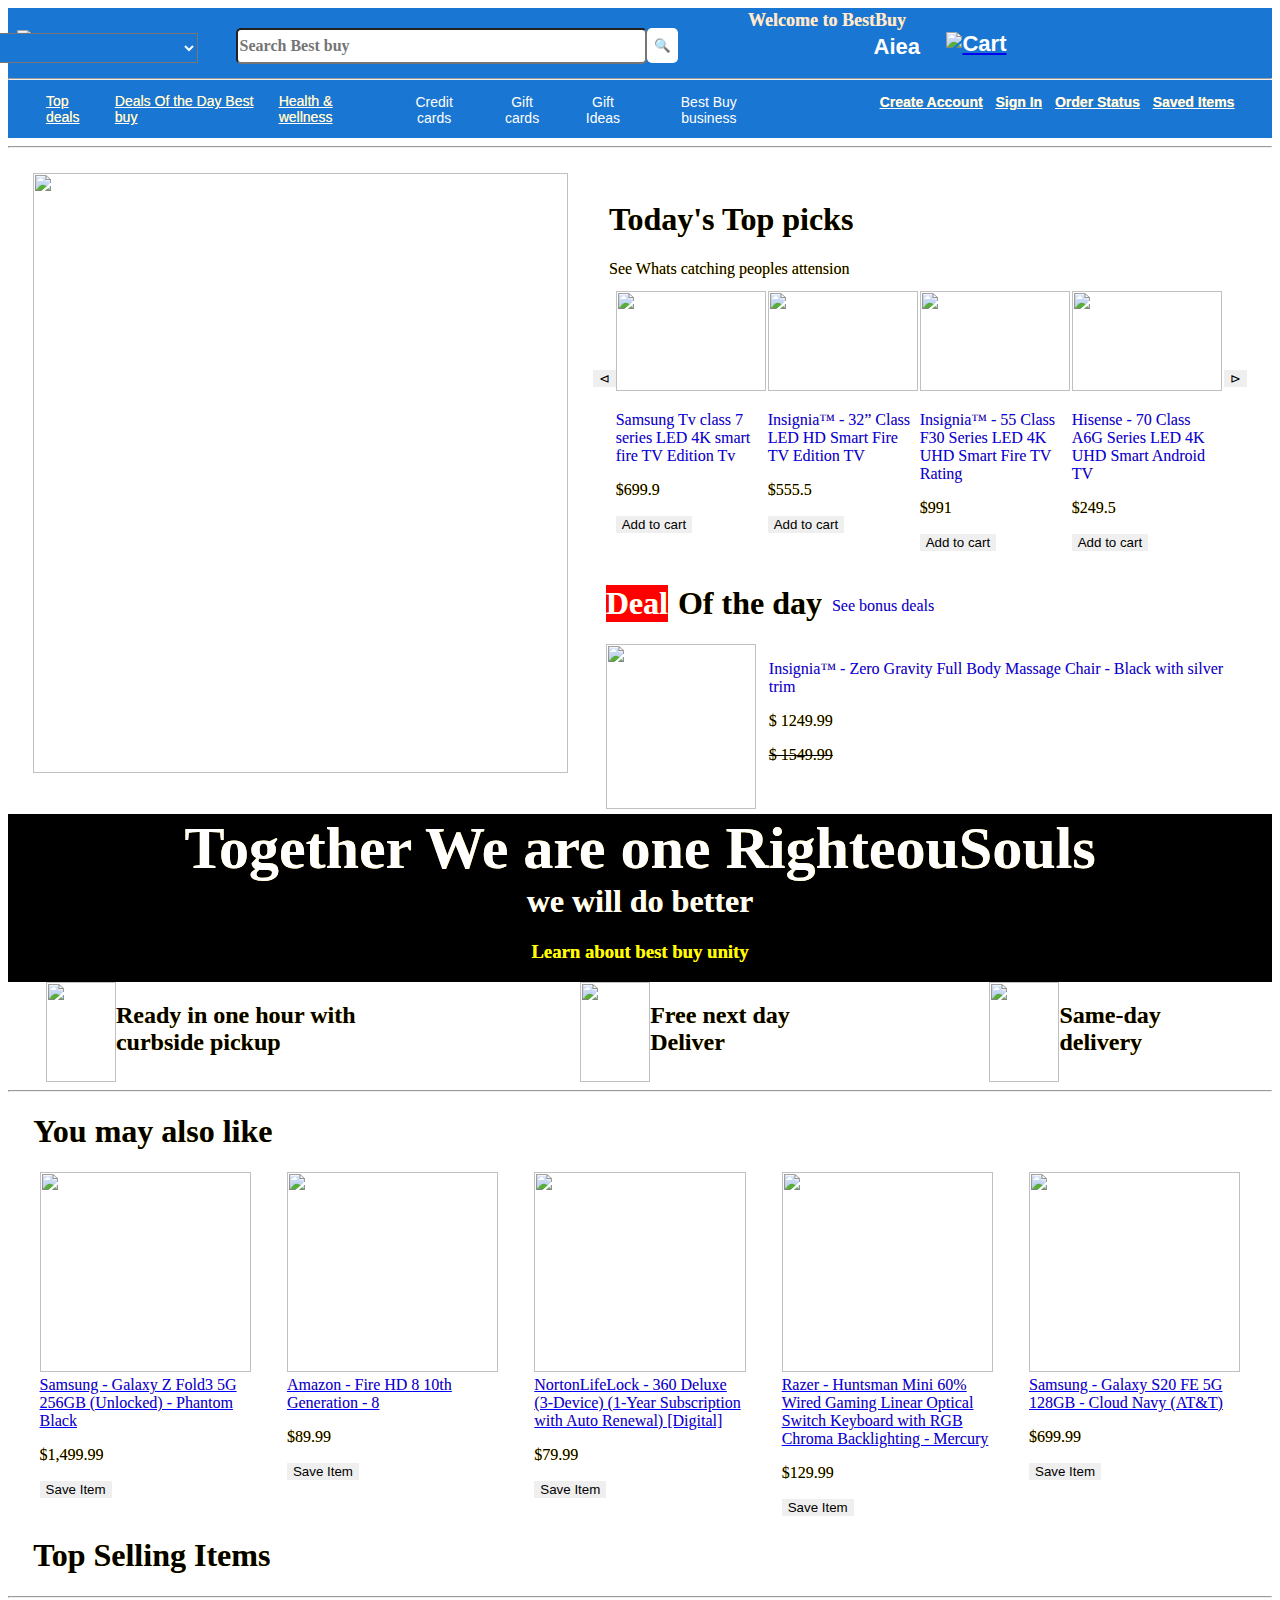
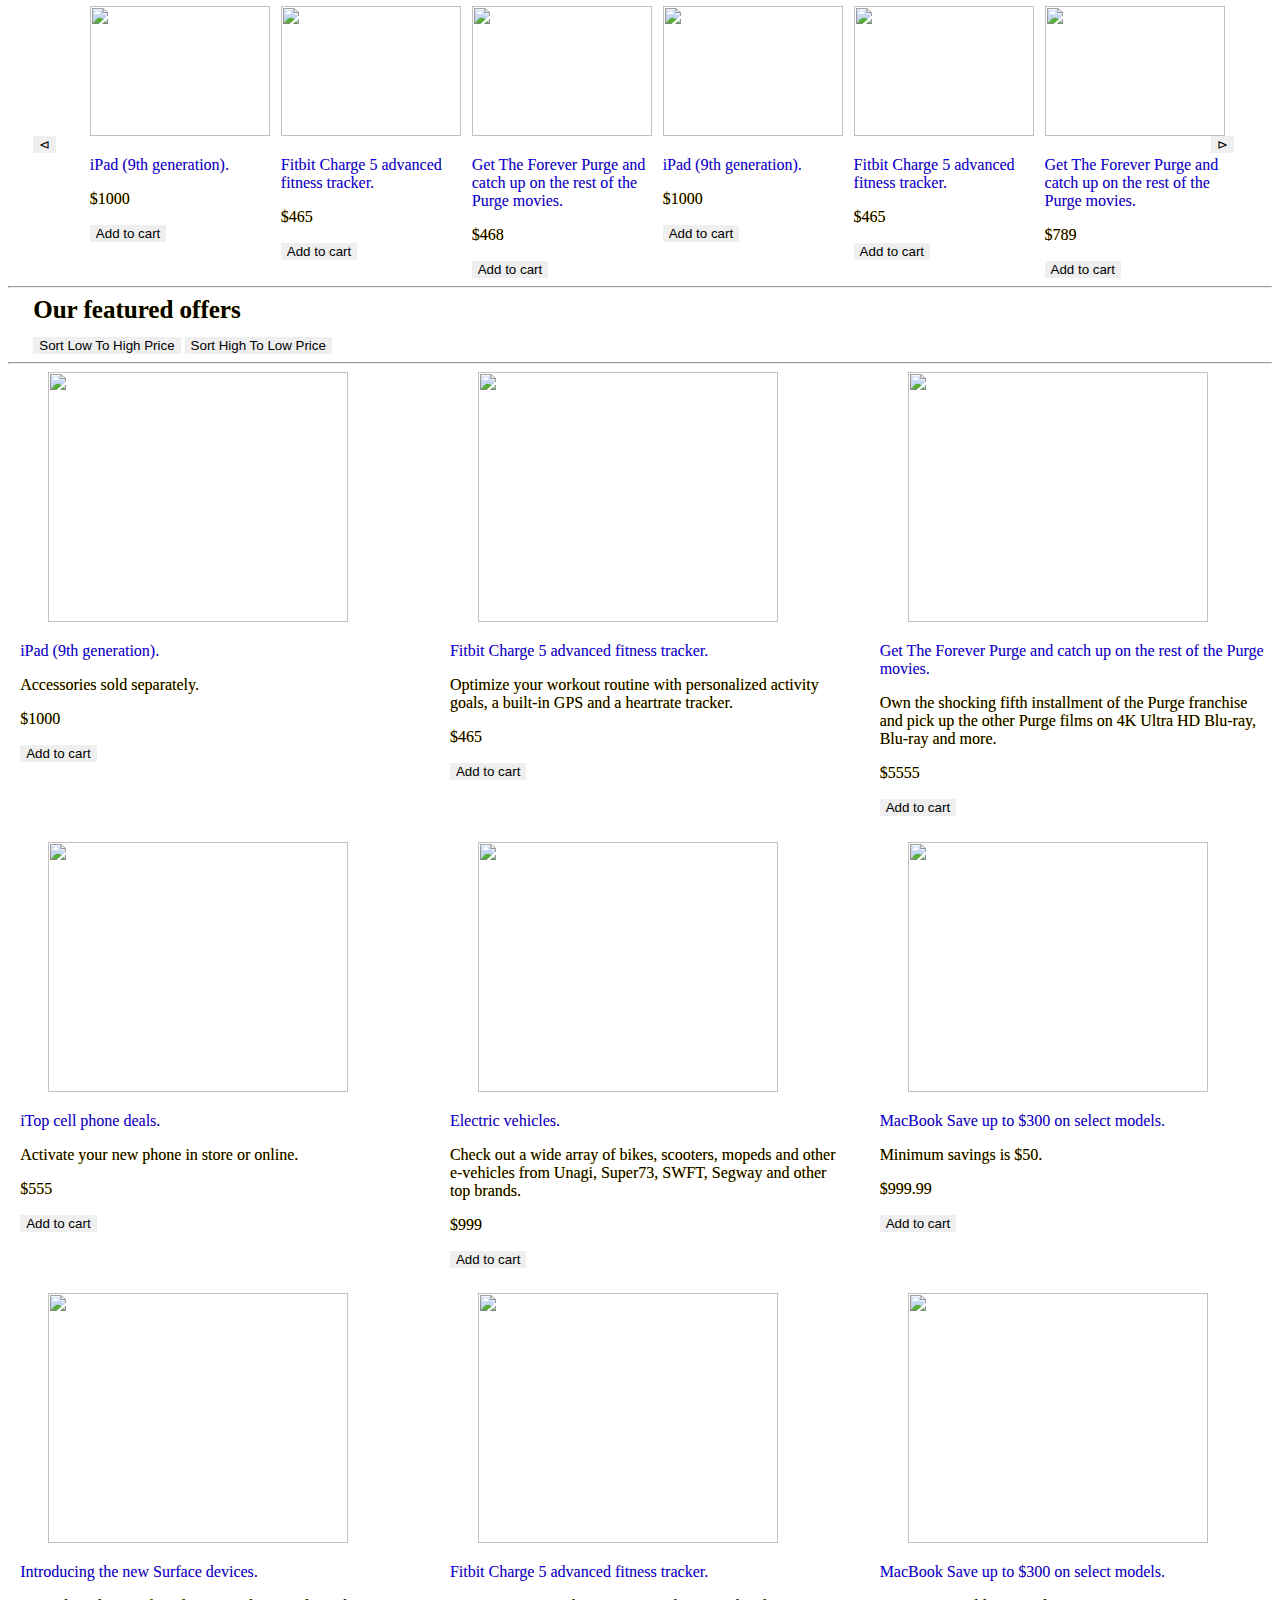
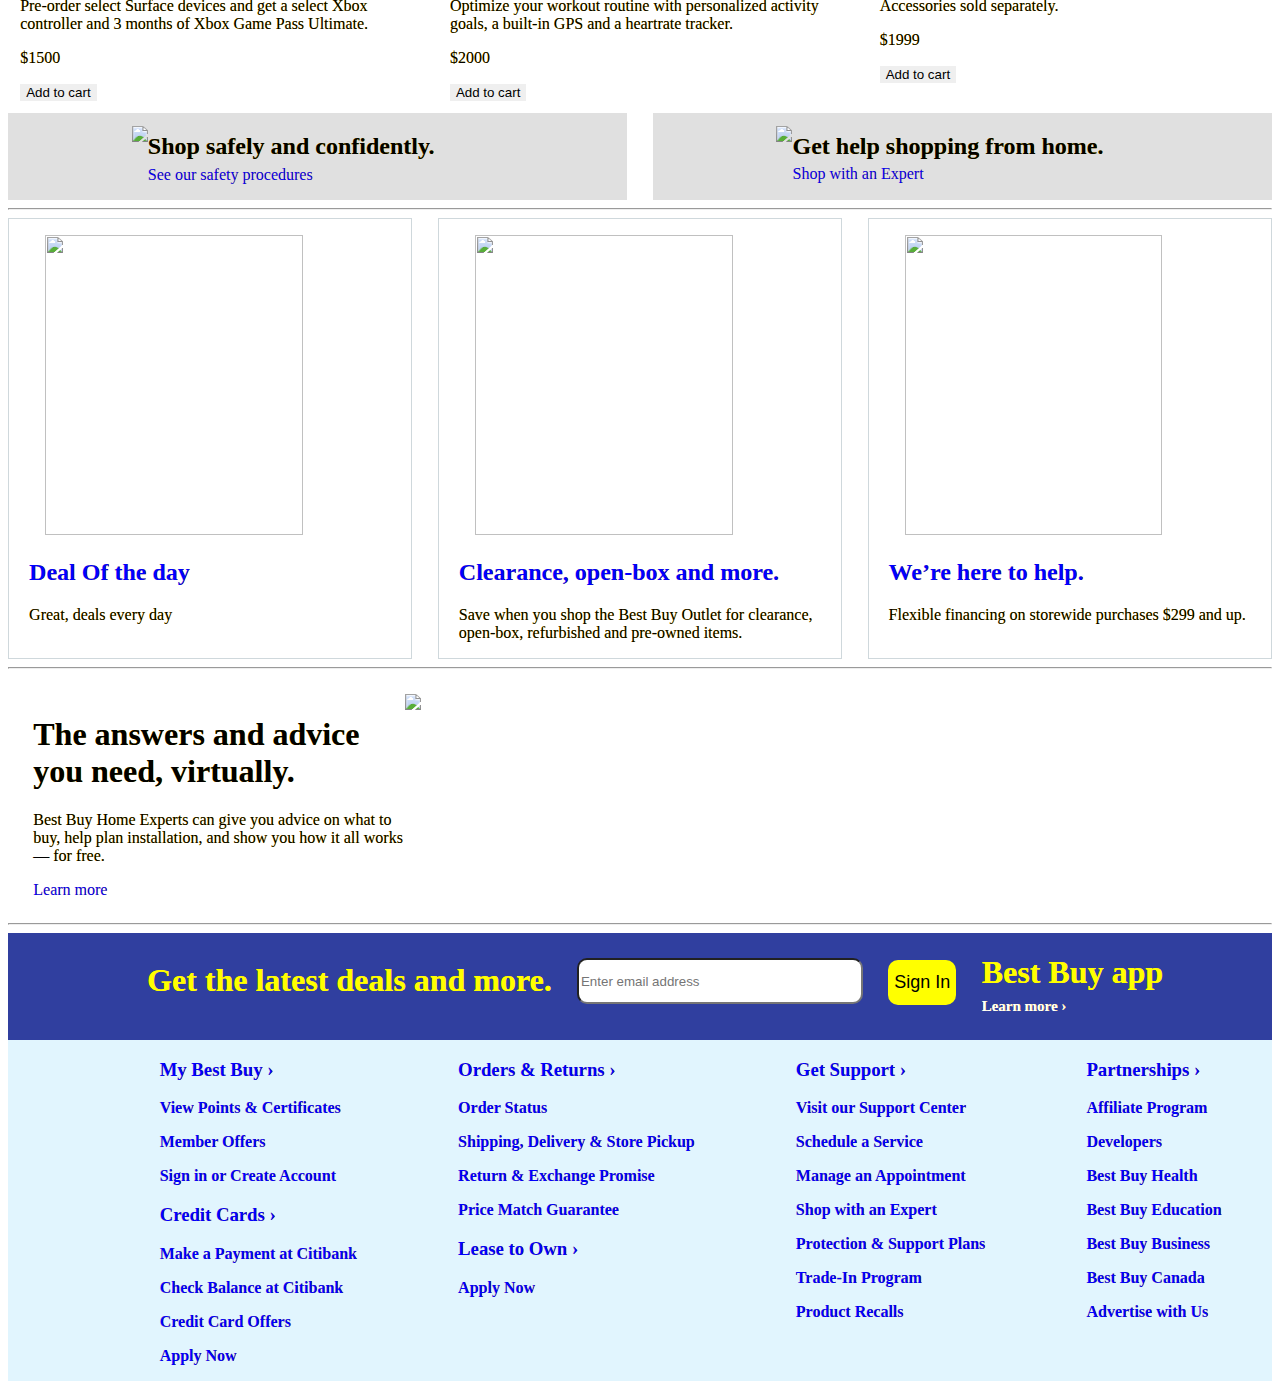
==== index.html @ ed880032 "project created" ====
<!DOCTYPE html>
<html lang="en">
  <head>
    <meta charset="UTF-8" />
    <meta http-equiv="X-UA-Compatible" content="IE=edge" />
    <meta name="viewport" content="width=device-width, initial-scale=1.0" />
    <title>Best Buy | Official Online store</title>
  </head>

  <link rel="stylesheet" href="./styles/aamainpage.css" />

  <body id="body">
    <div id="heading">
      <div id="heading1">
        <a href="aamainpagebestbuy.html"
          ><button id="bestbuyimg">
            <img
              src="https://pisces.bbystatic.com/image2/BestBuy_US/Gallery/BestBuy_Logo_2020-190616.png"
              class="bestbuyimg"
            /></button
        ></a>
        <select id="menu">
          <option>&equiv;Menu</option>
          <option>Deals</option>
          <option>Support & service</option>
          <option>Brands</option>
          <option>Featured</option>
          <option>Appliances</option>
          <option>TV & Home Theater</option>
          <option>Computers & Tablets</option>
          <option>Cameras, Camcorder & Drones</option>
          <option>Cell Phone</option>
          <option>Audio</option>
          <option>Video Games</option>
          <option>Movies & Music</option>
          <option>Car Electonics & GPS</option>
          <option>Wearable Technology</option>
          <option>Health, Fitness & Personal Care</option>
        </select>
        <div id="searchoption">
          <input type="text" placeholder="Search Best buy" id="inputdata" />
          <button id="searchableData">&#128269;</button>
        </div>

        <button id="aiea">Aiea</button>
        <a href="bestbuycart.html"
          ><button id="addtocart">
            <img
              src="https://www.bestbuy.com/~assets/bby/_com/shop/cart-icon/dist/client/images/1905cd7135529612f63c727e038008c3.svg"
              style="background-color: #1976d2; margin-top: 2%"
            />Cart
          </button></a
        >

        <div id="usernames">
          <div>Welcome to BestBuy</div>
          <div id="user2"></div>
        </div>
      </div>

      <div id="onlineSearch"></div>
      <hr />

      <div id="heading2">
        <div>
          <a href="topdeals.html" class="deals">Top deals</a>
          <a href="dealsoftheday.html" class="deals"
            >Deals Of the Day Best buy</a
          >
          <a href="health&wellness.html" class="deals">Health & wellness</a>
          <button class="deals">Credit cards</button>
          <button class="deals">Gift cards</button>
          <button class="deals">Gift Ideas</button>
          <button class="deals">Best Buy business</button>
        </div>
        <div>
          <a href="createaccount.html" class="account">Create Account</a>
          <a href="signinbestbuy.html" class="account" style="margin-left: 1.5%"
            >Sign In</a
          >
          <a href="orderstatus.html" class="account" style="margin-left: 1.5%"
            >Order Status</a
          >
          <a href="saveditems.html" class="account" style="margin-left: 1.5%"
            >Saved Items</a
          >
        </div>
      </div>
    </div>

    <div id="newresults"></div>

    <hr />
    <div id="cont1"></div>
    <div id="cont2"></div>
    <hr />
    <h1 style="margin-left: 2%">You may also like</h1>

    <div id="cont5">
      <div>
        <img
          src="https://pisces.bbystatic.com/image2/BestBuy_US/images/products/6466/6466005_sd.jpg;maxHeight=640;maxWidth=550"
        />
        <a href="galaxy-fold.html"
          >Samsung - Galaxy Z Fold3 5G 256GB (Unlocked) - Phantom Black</a
        >
        <p>$1,499.99</p>
        <button>Save Item</button>
      </div>
      <div>
        <img
          src="https://pisces.bbystatic.com/image2/BestBuy_US/images/products/6412/6412943_sd.jpg;maxHeight=640;maxWidth=550"
        />
        <a href="tablet.html">Amazon - Fire HD 8 10th Generation - 8</a>
        <p>$89.99</p>
        <button>Save Item</button>
      </div>
      <div>
        <img
          src="https://pisces.bbystatic.com/image2/BestBuy_US/images/products/6346/6346689_sd.jpg;maxHeight=640;maxWidth=550"
        />
        <a href="books.html"
          >NortonLifeLock - 360 Deluxe (3-Device) (1-Year Subscription with Auto
          Renewal) [Digital]</a
        >
        <p>$79.99</p>
        <button>Save Item</button>
      </div>
      <div>
        <img
          src="https://pisces.bbystatic.com/image2/BestBuy_US/images/products/6425/6425356_sd.jpg;maxHeight=640;maxWidth=550"
        />
        <a href="Razer.html"
          >Razer - Huntsman Mini 60% Wired Gaming Linear Optical Switch Keyboard
          with RGB Chroma Backlighting - Mercury</a
        >
        <p>$129.99</p>
        <button>Save Item</button>
      </div>
      <div>
        <img
          src="https://pisces.bbystatic.com/image2/BestBuy_US/images/products/6430/6430638_sd.jpg;maxHeight=640;maxWidth=550"
        />
        <a href="samsung galaxy.html"
          >Samsung - Galaxy S20 FE 5G 128GB - Cloud Navy (AT&T)</a
        >
        <p>$699.99</p>
        <button>Save Item</button>
      </div>
    </div>
    <h1 style="margin-left: 2%">Top Selling Items</h1>

    <hr />
    <div id="cont6">
      <div><button id="swapleft">&#8882;</button></div>
      <div id="cont61"></div>
      <div><button id="swapright">&#8883;</button></div>
    </div>
    <hr />

    <span id="hii">Our featured offers</span>
    <div style="margin-top: 1%">
      <button onclick="sorLtH()" style="margin-left: 2%">
        Sort Low To High Price
      </button>
      <button onclick="sorHtL()">Sort High To Low Price</button>
    </div>
    <hr />
    <div id="cont3"></div>

    <div id="cont4">
      <div style="display: flex; background-color: #e0e0e0; width: 49%">
        <div style="margin-top: 2%; margin-left: 20%">
          <img
            src="https://pisces.bbystatic.com/image2/BestBuy_US/dam/GL-65963-confident-210831-c34d2a74-8b79-41cd-8161-b9987666f7d6.png;maxHeight=72;maxWidth=72"
          />
        </div>
        <div>
          <h2>Shop safely and confidently.</h2>
          <p style="margin-top: -5%; color: blue">See our safety procedures</p>
        </div>
      </div>
      <div style="display: flex; background-color: #e0e0e0; width: 49%">
        <div style="margin-top: 2%; margin-left: 20%">
          <img
            src="https://pisces.bbystatic.com/image2/BestBuy_US/dam/GL-65963-expert-210831-70c599ed-fc34-47d8-9b93-85f899d93c8f.png;maxHeight=72;maxWidth=72"
          />
        </div>
        <div>
          <h2>Get help shopping from home.</h2>
          <p style="margin-top: -5%; color: blue">Shop with an Expert</p>
        </div>
      </div>
    </div>
    <hr />

    <div id="cont7">
      <div>
        <img
          src="https://pisces.bbystatic.com/image2/BestBuy_US/Gallery/GL-37400-pol-dotd-190823_der-98962.png;maxHeight=280;maxWidth=412"
          style="height: 300px; width: 80%"
        />
        <h2 style="color: blue">Deal Of the day</h2>
        <p>Great, deals every day</p>
      </div>
      <div>
        <img
          src="https://pisces.bbystatic.com/image2/BestBuy_US/Gallery/GL-37504-pol-outlet-190823-98410.png;maxHeight=280;maxWidth=412"
          style="height: 300px; width: 80%"
        />
        <h2 style="color: blue">Clearance, open-box and more.</h2>
        <p>
          Save when you shop the Best Buy Outlet for clearance, open-box,
          refurbished and pre-owned items.
        </p>
      </div>
      <div>
        <img
          src="https://pisces.bbystatic.com/image2/BestBuy_US/Gallery/MMT-3582_1000x680_DER-85039.jpg;maxHeight=280;maxWidth=412"
          style="height: 300px; width: 80%"
        />
        <h2 style="color: blue">We’re here to help.</h2>
        <p>Flexible financing on storewide purchases $299 and up.</p>
      </div>
    </div>
    <hr />
    <div id="cont8">
      <div style="width: 30%">
        <h1>The answers and advice you need, virtually.</h1>
        <p>
          Best Buy Home Experts can give you advice on what to buy, help plan
          installation, and show you how it all works — for free.
        </p>
        <p style="color: blue">Learn more</p>
      </div>
      <div>
        <img
          src="https://pisces.bbystatic.com/image2/BestBuy_US/Gallery/SOL-73382-pol_der-199478.jpg;maxHeight=416;maxWidth=612"
          style="width: 80%; margin-left: 2%"
        />
      </div>
    </div>
    <hr />
    <div id="cont9">
      <h1 style="color: yellow; margin-left: 11%; margin-top: 2.3%">
        Get the latest deals and more.
      </h1>
      <input
        type="text"
        placeholder="Enter email address"
        style="height: 40px; margin-top: 2%; width: 22%; border-radius: 10px"
      />
      <a href="signinbestbuy.html"
        ><button
          style="
            background-color: yellow;
            height: 45px;
            margin-top: 40%;
            font-size: 18px;
            border-radius: 10px;
          "
        >
          Sign In
        </button></a
      >

      <!-- <div style="background-color: white; height: 50px; width: 1px;  margin-top: 2.3%;"></div> -->
      <div>
        <h1 style="color: yellow">Best Buy app</h1>
        <h5 style="margin-top: -15px; color: white; font-size: 15px">
          Learn more ›
        </h5>
      </div>
    </div>
    <div id="cont10">
      <div style="margin-left: 12%">
        <h3>My Best Buy ›</h3>
        <p>View Points & Certificates</p>
        <p>Member Offers</p>
        <p>Sign in or Create Account</p>
        <h3>Credit Cards ›</h3>
        <p>Make a Payment at Citibank</p>
        <p>Check Balance at Citibank</p>
        <p>Credit Card Offers</p>
        <p>Apply Now</p>
      </div>
      <div>
        <h3>Orders & Returns ›</h3>
        <p>Order Status</p>
        <p>Shipping, Delivery & Store Pickup</p>
        <p>Return & Exchange Promise</p>
        <p>Price Match Guarantee</p>
        <h3>Lease to Own ›</h3>
        <p>Apply Now</p>
      </div>
      <div>
        <h3>Get Support ›</h3>
        <p>Visit our Support Center</p>
        <p>Schedule a Service</p>
        <p>Manage an Appointment</p>
        <p>Shop with an Expert</p>
        <p>Protection & Support Plans</p>
        <p>Trade-In Program</p>
        <p>Product Recalls</p>
      </div>
      <div>
        <h3>Partnerships ›</h3>
        <p>Affiliate Program</p>
        <p>Developers</p>
        <p>Best Buy Health</p>
        <p>Best Buy Education</p>
        <p>Best Buy Business</p>
        <p>Best Buy Canada</p>
        <p>Advertise with Us</p>
      </div>
    </div>
  </body>
</html>
<script src="./ele/mainp.js"></script>
---- styles/aamainpage.css ----
#cont3:hover {
  box-shadow: 2px 2px 4px 1px rgba(0, 0, 0, 0.2);
}
img:hover {
  transform: scale(1.1);
}
#cont3 > div > img:hover {
  transform: scale(0.8);
}
#cont5 > div:hover {
  box-shadow: 5px 5px 10px 2px rgba(0, 0, 0, 0.8);
}
#cont2 > div > div:hover {
  box-shadow: 5px 5px 10px 2px rgba(0, 0, 0, 0.8);
}
body {
  text-shadow: #fc0 0.2px 0 0.5px;
}
button:hover {
  background-color: #ea80fc;
  color: white;
  box-shadow: 5px 5px 10px 2px rgba(0, 0, 0, 0.8);
  transition: background-color 0.5s;
}
#heading2 > div > a:hover {
  background-color: #ff8a65;
  color: white;
  transition: background-color 0.4s;
}

#cont5 > div > a:hover {
  background-color: #ff8a65;
  color: white;
  transition: background-color 0.5s;
}
#heading {
  background-color: #1976d2;
}
#heading1,
#heading2 {
  display: flex;
}
.bestbuyimg {
  background-color: #1976d2;
  width: 100%;
  margin: auto;
}
#bestbuyimg {
  background: #1976d2;
  width: 30%;
  height: 60px;
  margin: 5% 0 1% 12%;
}
#menu {
  margin: 2% 0 0 -13%;
  height: 30px;
  background: #1976d2;
  color: white;
  font-weight: 600;
  font-family: inherit;
  font-size: 22px;
}
#searchoption {
  display: flex;
  height: 30px;
  width: 35%;
  margin: 1.6% 0 0 3%;
  border-radius: 20px;
}
#inputdata {
  height: 100%;
  width: 93%;
  border-radius: 5px;
  font-weight: 600;
  font-family: inherit;
  font-size: inherit;
}
#searchableData {
  height: 35px;
  border-radius: 5px;
  width: 7%;
  background-color: white;
}
#aiea {
  margin: 1.5% 0 0 15%;
  height: 40px;
  background-color: #1976d2;
  color: white;
  font-family: "Gill Sans", "Gill Sans MT", Calibri, "Trebuchet MS", sans-serif;
  font-weight: 700;
  font-size: 22px;
}
#addtocart {
  margin: 23% 0 0 20%;
  height: 40px;
  margin-top: 30%;
  display: flex;
  background-color: #1976d2;
  color: white;
  font-family: "Gill Sans", "Gill Sans MT", Calibri, "Trebuchet MS", sans-serif;
  font-weight: 700;
  font-size: 22px;
}
#heading2 {
  display: flex;
  margin: 1% 0 0 3%;
  vertical-align: middle;
}
#heading2 > div:nth-child(1) {
  margin: 0 8% 0 0;
  display: flex;
  width: 60%;
}
#heading2 > div:nth-child(2) {
  display: flex;
  width: 30%;
}
.deals {
  background-color: #1976d2;
  margin-bottom: 1.5%;
  margin-right: 2%;
  font-weight: 500;
  margin-top: 0.1%;
  font-size: 14px;
  color: white;
  font-family: "Gill Sans", "Gill Sans MT", Calibri, "Trebuchet MS", sans-serif;
}
.account {
  background-color: #1976d2;
  margin-bottom: 2.5%;
  margin-right: 2%;
  font-size: 14px;
  margin-top: 0.5%;
  font-weight: 800;
  color: white;
  font-family: "Gill Sans", "Gill Sans MT", Calibri, "Trebuchet MS", sans-serif;
}
#cont7 {
  gap: 2%;
  display: flex;
}
#cont7 > div {
  border: 0.6px solid #cfd8dc;
  width: 32%;
}
#cont7 > div > img {
  margin-top: 4%;
  margin-left: 9%;
}
#cont7 > div > h2 {
  margin-left: 5%;
}
#cont7 > div > p {
  margin-left: 5%;
}
#cont5 > div > img {
  width: 100%;
  height: 200px;
}
#cont5 > div > a {
  color: blue;
}
button {
  border: none;
}
#cont5 {
  display: flex;
  gap: 3%;
  width: 95%;
  margin-left: 2.5%;
}
#cont5 > div {
  flex-basis: 21%;
}
#cont6 {
  display: flex;
  width: 95%;
  margin-left: 2%;
}
#swapleft {
  margin-top: 130px;
  margin-right: 30px;
}
#swapright {
  margin-top: 130px;
  margin-left: 30px;
}
#cont8 {
  display: flex;
  margin-top: 2%;
  margin-left: 2%;
}
#cont9 {
  display: flex;
  background-color: #303f9f;
  gap: 2%;
}
#cont4 {
  display: flex;
  margin-top: 5%;
  gap: 2%;
}
#hii {
  font-size: 25px;
  font-weight: 900;
  margin-left: 2%;
}
#cont10 {
  display: flex;
  gap: 8%;
  color: blue;
  font-weight: 600;
  font-family: Cambria, Cochin, Georgia, Times, "Times New Roman", serif;
  background-color: #e1f5fe;
}
#usernames {
  margin-top: 2px;
  margin-left: -250px;
  font-size: large;
  font-weight: 700;
  color: #fbe9e7;
  display: flex;
  gap: 10px;
}
#user2 {
  color: white;
}
#onlineSearch {
  width: 503px;
  height: 100px;
  position: absolute;
  margin-left: 35.9%;
  margin-top: -22px;
  display: none;
  overflow: scroll;
  padding: 10px;
  background-color: #E1F5FE;
}
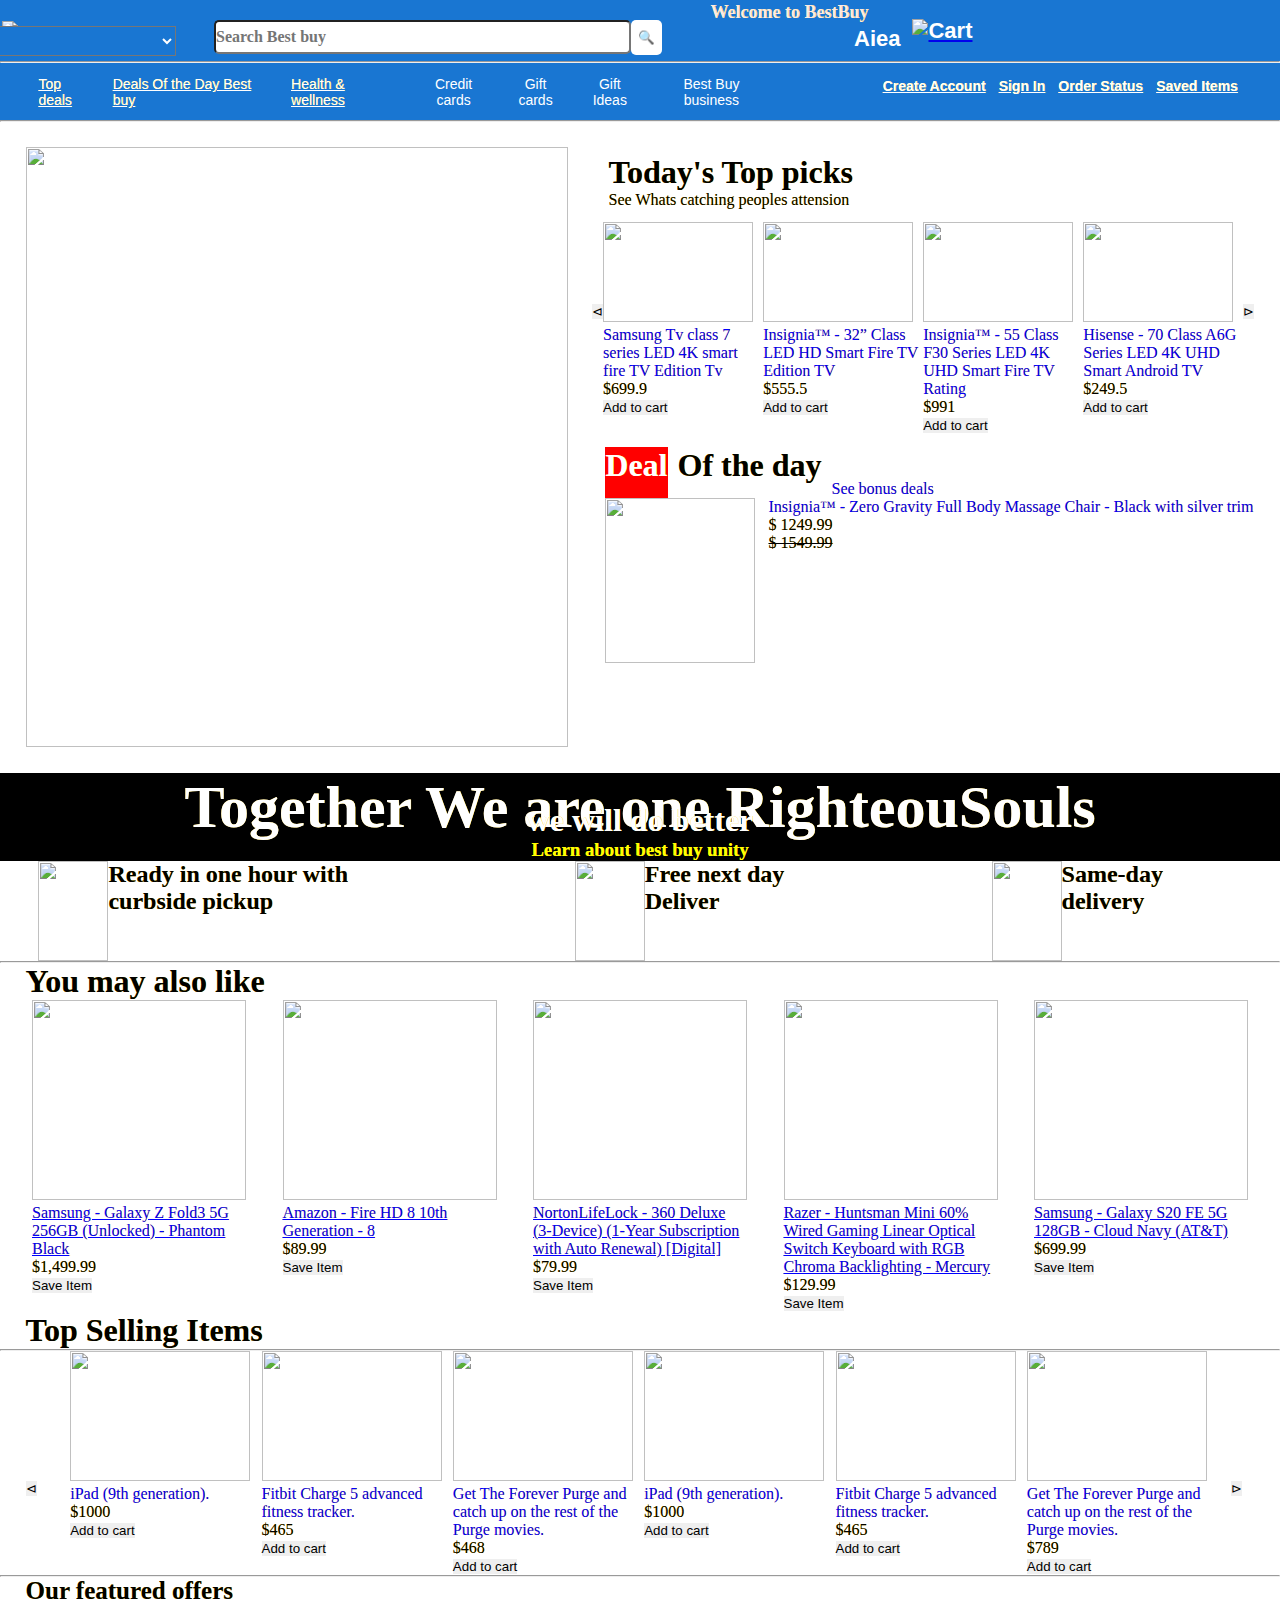
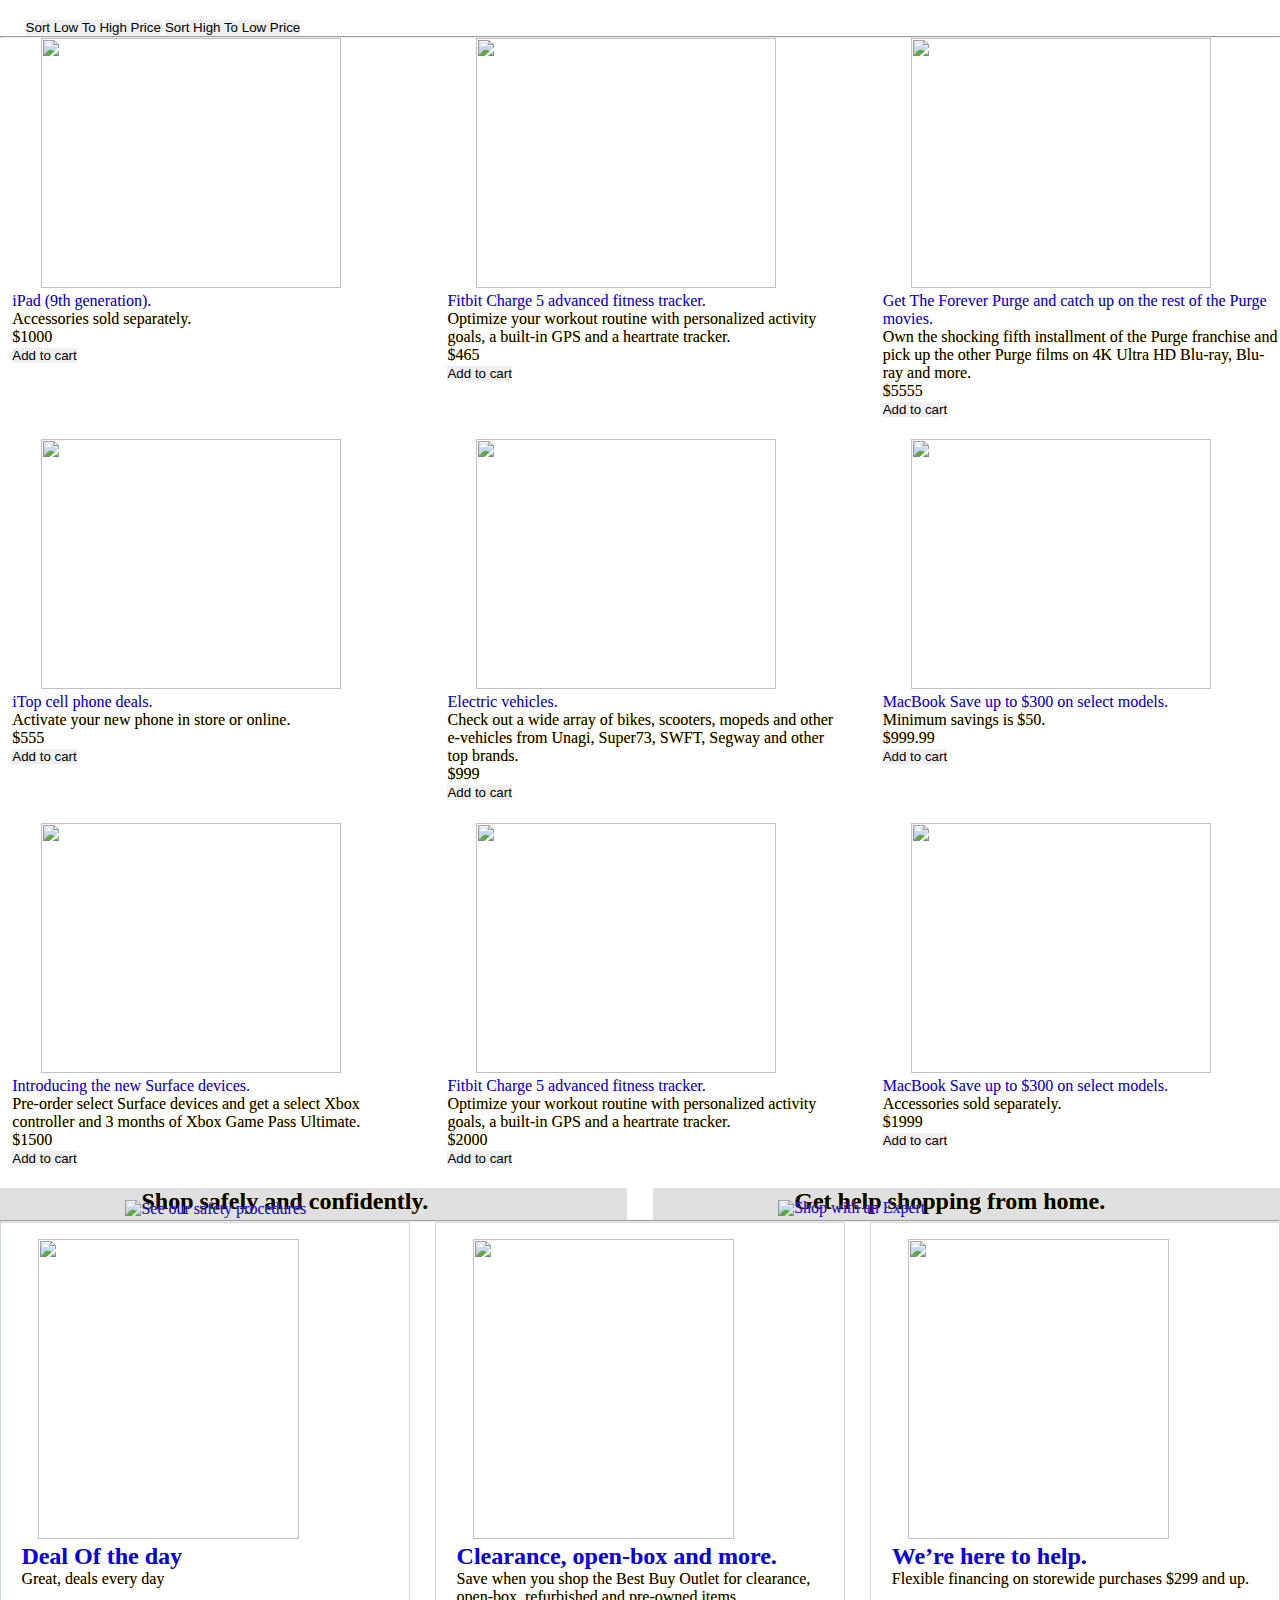
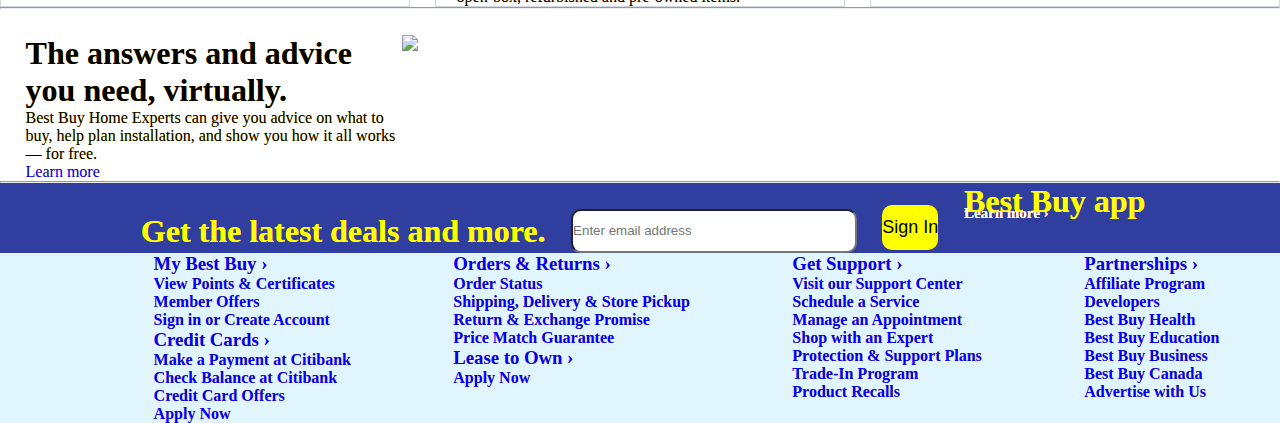
==== commit 5958b3cc: "Project Completed" ====
--- a/index.html
+++ b/index.html
@@ -12,7 +12,7 @@
   <body id="body">
     <div id="heading">
       <div id="heading1">
-        <a href="aamainpagebestbuy.html"
+        <a href="index.html"
           ><button id="bestbuyimg">
             <img
               src="https://pisces.bbystatic.com/image2/BestBuy_US/Gallery/BestBuy_Logo_2020-190616.png"
--- a/styles/aamainpage.css
+++ b/styles/aamainpage.css
@@ -1,3 +1,7 @@
+*{
+  margin: 0;
+  padding: 0;
+}
 #cont3:hover {
   box-shadow: 2px 2px 4px 1px rgba(0, 0, 0, 0.2);
 }
